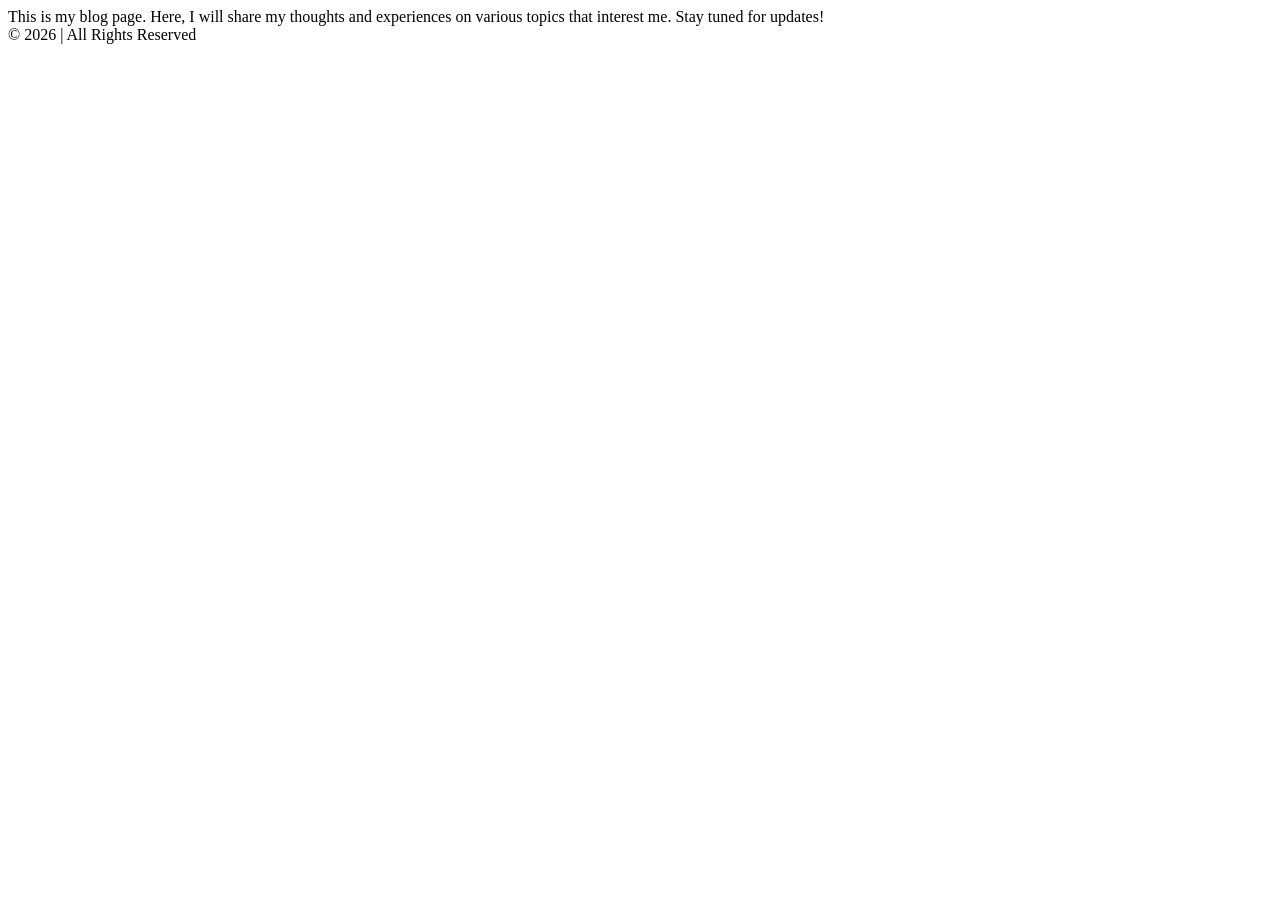
==== blog.html @ 44328c48 "feat: add more information and tags to each html" ====
<!DOCTYPE html>
<html>
    <head>
        <title>Personal Website</title>
    </head>
    <body>
        <nav></nav>
        <main>
            This is my blog page. Here, I will share my thoughts and experiences on various topics that interest me. Stay tuned for updates!
        </main>
        <footer>
            © 2026 <Jordan's Personal Website> | All Rights Reserved
        </footer>
    </body>
</html>
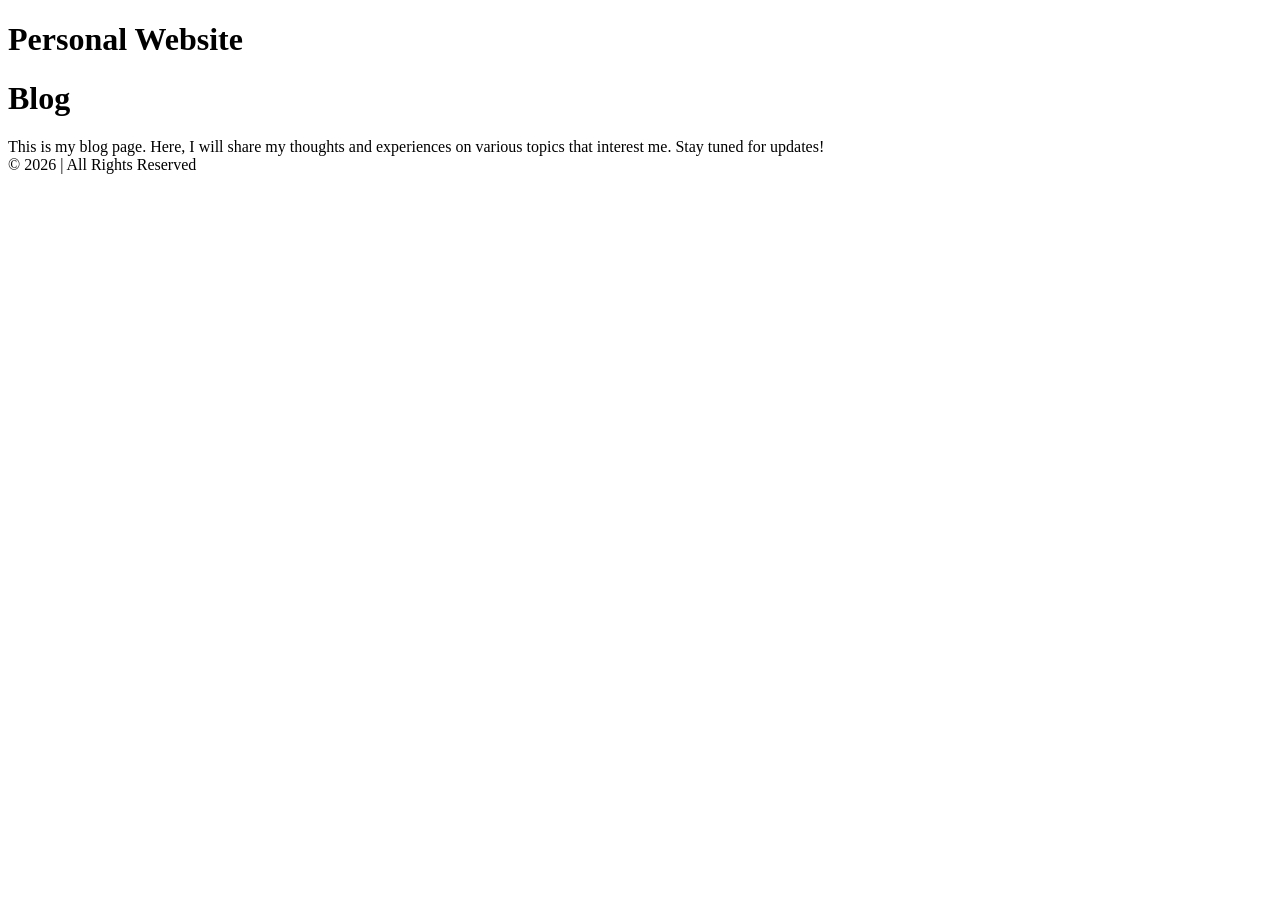
==== commit 902b1fb8: "feat: add classes and div to each page" ====
--- a/blog.html
+++ b/blog.html
@@ -4,11 +4,13 @@
         <title>Personal Website</title>
     </head>
     <body>
-        <nav></nav>
+        <nav class = "navbar"></nav>
+        <h1 class = "logo"> Personal Website</h1>
         <main>
+            <h1 class = "page-title"> Blog</h1>
             This is my blog page. Here, I will share my thoughts and experiences on various topics that interest me. Stay tuned for updates!
         </main>
-        <footer>
+        <footer class = "footer">
             © 2026 <Jordan's Personal Website> | All Rights Reserved
         </footer>
     </body>
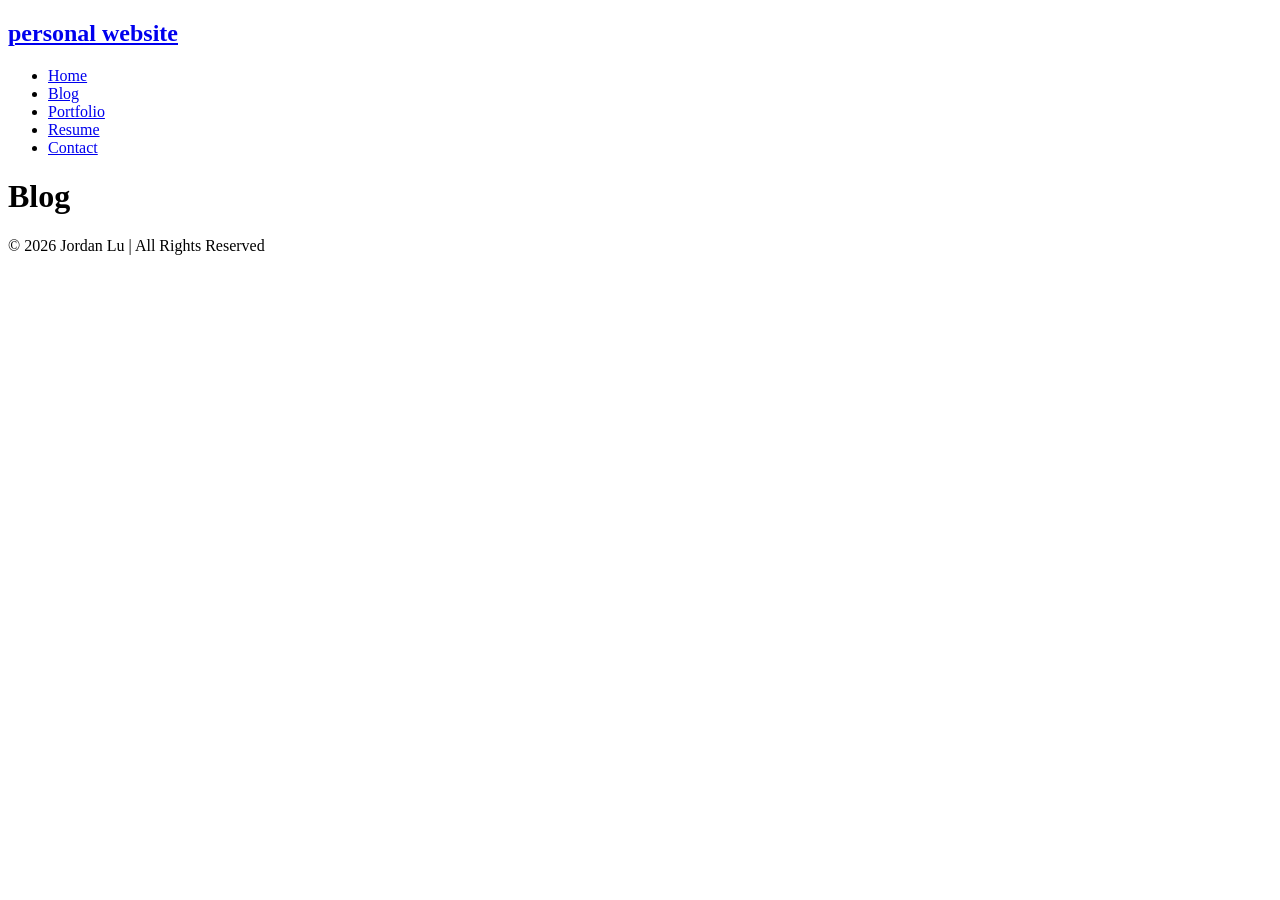
==== commit 3a759f54: "feat: add image class, update all pages to be able to nav to each one" ====
--- a/blog.html
+++ b/blog.html
@@ -1,17 +1,22 @@
 <!DOCTYPE html>
 <html>
     <head>
-        <title>Personal Website</title>
+        <title>Personal website</title>
     </head>
     <body>
-        <nav class = "navbar"></nav>
-        <h1 class = "logo"> Personal Website</h1>
+            <nav class="navbar">
+      <h1 class="logo"><a href="index.html">personal website</a></h1>
+      <ul class="nav-list">
+        <li><a href="index.html">Home</a></li>
+        <li><a href="blog.html">Blog</a></li>
+        <li><a href="portfolio.html">Portfolio</a></li>
+        <li><a href="resume.html">Resume</a></li>
+        <li><a href="contact.html">Contact</a></li>
+      </ul>
+    </nav>
         <main>
-            <h1 class = "page-title"> Blog</h1>
-            This is my blog page. Here, I will share my thoughts and experiences on various topics that interest me. Stay tuned for updates!
+            <h1 class="page-title">Blog</h1>
         </main>
-        <footer class = "footer">
-            © 2026 <Jordan's Personal Website> | All Rights Reserved
-        </footer>
+        <footer class="footer">© 2026 Jordan Lu | All Rights Reserved</footer>
     </body>
 </html>
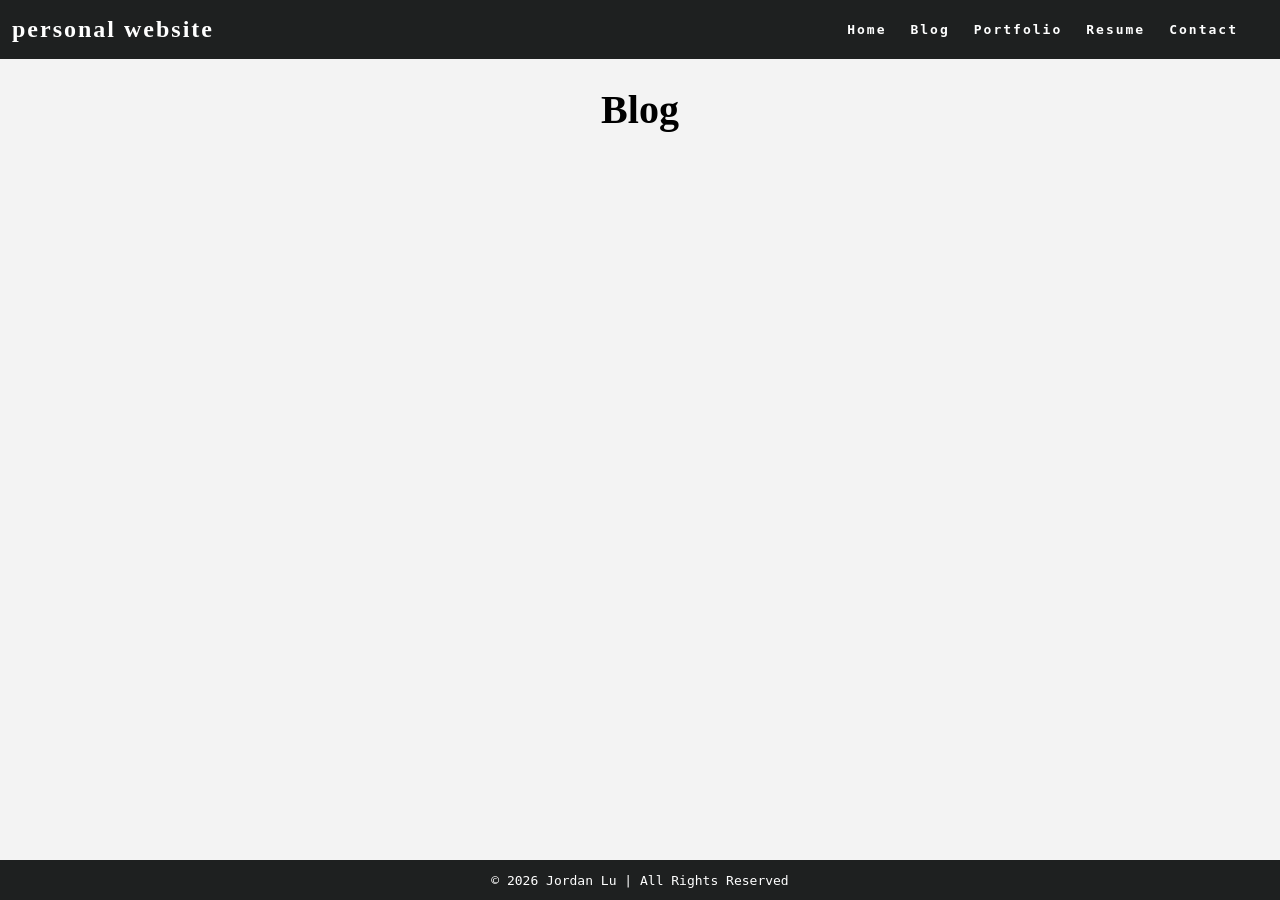
==== commit f6efced7: "feat: add CSS" ====
--- a/blog.html
+++ b/blog.html
@@ -2,6 +2,7 @@
 <html>
     <head>
         <title>Personal website</title>
+        <link rel="stylesheet" href="styles.css" />
     </head>
     <body>
             <nav class="navbar">
--- a/styles.css
+++ b/styles.css
@@ -0,0 +1,264 @@
+:root {
+  /* variables */
+  --cg-black: rgb(30, 32, 32);
+  --cg-blue: rgb(36, 94, 255);
+  --cg-grey: rgb(243, 243, 243);
+  --cg-white: rgb(255, 255, 255);
+}
+
+html {
+  height: 100%;
+}
+
+body {
+  background: var(--cg-grey);
+  position: relative;
+  min-height: 100vh;
+  padding: 0;
+  margin: 0;
+  font-family: monospace;
+}
+
+/* CSS for navigation */
+
+.navbar {
+  position: -webkit-sticky;
+  position: sticky;
+  top: 0;
+  width: 100%;
+  height: 7%;
+  z-index: 10;
+
+  display: flex;
+  justify-content: space-between;
+  align-items: center;
+  text-align: center;
+
+  background-color: var(--cg-black);
+  color: var(--cg-white);
+  padding: 0px 0px;
+
+  /* Debug border */
+  /* border: solid red; */
+}
+
+.nav-list {
+  display: flex;
+  flex-direction: row;
+  position: relative;
+  right: 30px;
+  list-style: none;
+
+  /* Debug border */
+  /* border: solid blue; */
+}
+
+.navbar a {
+  color: var(--cg-white);
+  font-weight: bold;
+  margin: 0 12px;
+  text-decoration: none;
+  letter-spacing: 2px;
+
+  font-family: monospace;
+}
+
+.navbar a:hover {
+  color: var(--cg-blue);
+  text-decoration: underline;
+}
+
+.navbar a:active {
+  color: var(--cg-blue);
+}
+
+.logo a {
+  font-family: Georgia;
+}
+
+.logo a:hover {
+  text-decoration: None;
+}
+
+main {
+  padding: 0 20px 40px 20px;
+  display: flex;
+  flex-direction: column;
+  justify-content: center;
+  align-items: center;
+}
+
+.page-title {
+  display: flex;
+  justify-content: center;
+  font-size: 40px;
+  font-family: Georgia;
+}
+
+/* CSS for portfolio grid */
+
+.project {
+  display: flex;
+  flex-direction: row;
+  max-width: 100%;
+  margin: 1em 0 2em 0;
+
+  /* Debug border */
+  /* border: 2px solid blue; */
+}
+
+.item-link {
+  width: 70%;
+
+  /* Debug border */
+  /* border: 2px solid red; */
+}
+
+.project-image {
+  object-fit: cover;
+  width: 100%;
+  height: 500px;
+  flex-basis: 50px;
+  flex-grow: 2;
+
+  /* Debug border */
+  /* border: 2px solid black; */
+}
+
+.project-details {
+  display: flex;
+  background-color: var(--cg-white);
+  width: 30%;
+  height: 500px;
+  flex-shrink: 1;
+  padding: 0 20px;
+  margin: 0px;
+  line-height: 1.5;
+  overflow: scroll;
+
+  flex-direction: column;
+  text-align: center;
+  justify-content: center;
+
+  /* Debug border */
+  /* border: 2px solid green; */
+}
+
+.project-details a {
+  color: var(--cg-black);
+  text-decoration: none;
+  font-weight: bold;
+  letter-spacing: 1px;
+}
+
+.project-details a:hover {
+  color: var(--cg-blue);
+  text-decoration: underline;
+}
+
+.project-details {
+  font-weight: lighter;
+}
+
+.project-name {
+  font-weight: bold;
+  font-size: 20px;
+}
+
+/* CSS for home page */
+
+.about {
+  display: flex;
+  align-items: center;
+  justify-content: space-between;
+  padding: 20px;
+  background-color: #f8f8f8;
+  border: 1px solid #ccc;
+  border-radius: 5px;
+  /* box-shadow: 0 0 10px rgba(0, 0, 0, 0.1); */
+}
+
+.about-image img {
+  max-width: 300px;
+  border-radius: 3px;
+  /* box-shadow: 0 0 10px rgba(0, 0, 0, 0.2); */
+}
+
+.about-text {
+  flex: 1;
+  margin-left: 20px;
+}
+
+.about-text h2 {
+  font-size: 24px;
+  margin-bottom: 10px;
+}
+
+.about-text p {
+  font-size: 16px;
+  line-height: 1.5;
+}
+
+/* CSS for resume page */
+
+.button {
+  background-color: var(--cg-black);
+  border: none;
+  color: var(--cg-white);
+
+  font-family: monospace;
+
+  padding: 5px 7px;
+  text-align: center;
+
+  border-radius: 2px;
+}
+
+.button:hover {
+  background-color: var(--cg-blue);
+}
+
+.resume h2 {
+  font-family: Georgia;
+}
+
+/* CSS for contact form */
+
+label {
+  display: block;
+  margin-bottom: 8px;
+  font-family: Georgia;
+  font-weight: bold;
+}
+
+input[type="text"],
+input[type="email"],
+textarea {
+  width: 100%;
+  padding: 10px;
+  margin-bottom: 15px;
+  border: 1px solid #ccc;
+  border-radius: 4px;
+  font-size: 16px;
+  resize: none;
+}
+
+/* Add some spacing to the form */
+form {
+  width: 500px;
+  margin: 0 auto;
+}
+
+/* CSS for footer */
+
+.footer {
+  display: flex;
+  justify-content: center;
+  align-items: center;
+  background-color: var(--cg-black);
+  color: var(--cg-white);
+  position: absolute;
+  bottom: 0;
+  width: 100%;
+  height: 2.5rem;
+}
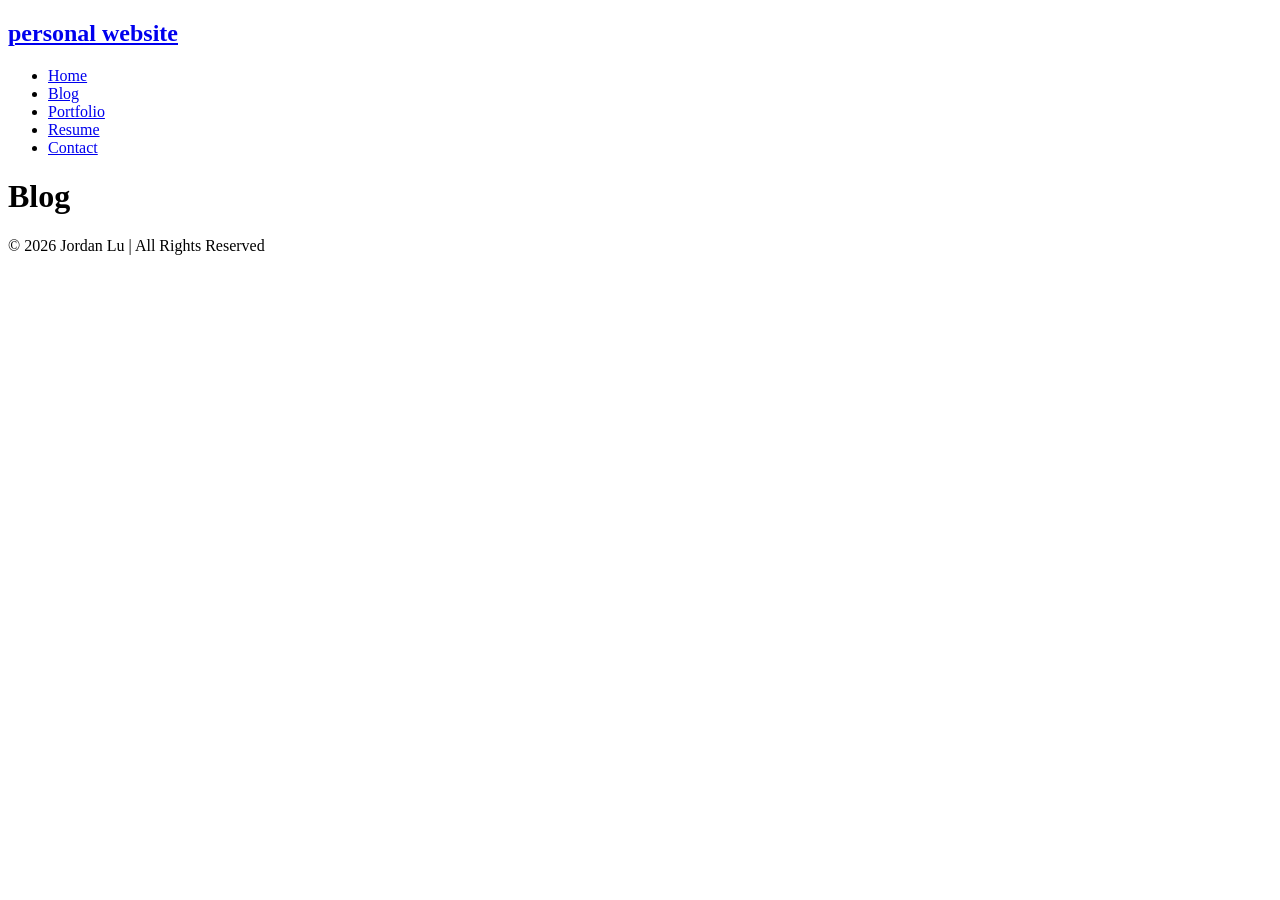
==== commit bc967fae: "feat: min style" ====
--- a/blog.html
+++ b/blog.html
@@ -2,7 +2,7 @@
 <html>
     <head>
         <title>Personal website</title>
-        <link rel="stylesheet" href="styles.css" />
+        <link rel="stylesheet" href="styles.min.css" />
     </head>
     <body>
             <nav class="navbar">
--- a/styles.min.css
+++ b/styles.min.css
@@ -0,0 +1,72 @@
+html {
+  height: 100%;
+}
+
+body {
+  background-color: white;
+  position: relative;
+  min-height: 100vh;
+  padding: 0;
+  margin: 0;
+}
+
+main {
+  padding: 0 20px 40px 20px;
+  display: flex;
+  flex-direction: column;
+  justify-content: center;
+  align-items: center;
+}
+
+/* CSS for navigation bar */
+
+.navbar {
+  position: -webkit-sticky;
+  position: sticky;
+  top: 0;
+  width: 100%;
+  height: 7%;
+  z-index: 10;
+
+  display: flex;
+  justify-content: space-between;
+  align-items: center;
+  text-align: center;
+
+  background-color: black;
+  color: white;
+  padding: 0px 0px;
+
+  /* Debug border */
+  /* border: solid red; */
+}
+
+.nav-list {
+  display: flex;
+  flex-direction: row;
+  position: relative;
+  right: 30px;
+  list-style: none;
+}
+
+.navbar a {
+  color: white;
+  font-weight: bold;
+  margin: 0 12px;
+  text-decoration: none;
+  letter-spacing: 2px;
+}
+
+/* CSS for page footer */
+
+.footer {
+  display: flex;
+  justify-content: center;
+  align-items: center;
+  background-color: black;
+  color: white;
+  position: absolute;
+  bottom: 0;
+  width: 100%;
+  height: 2.5rem;
+}
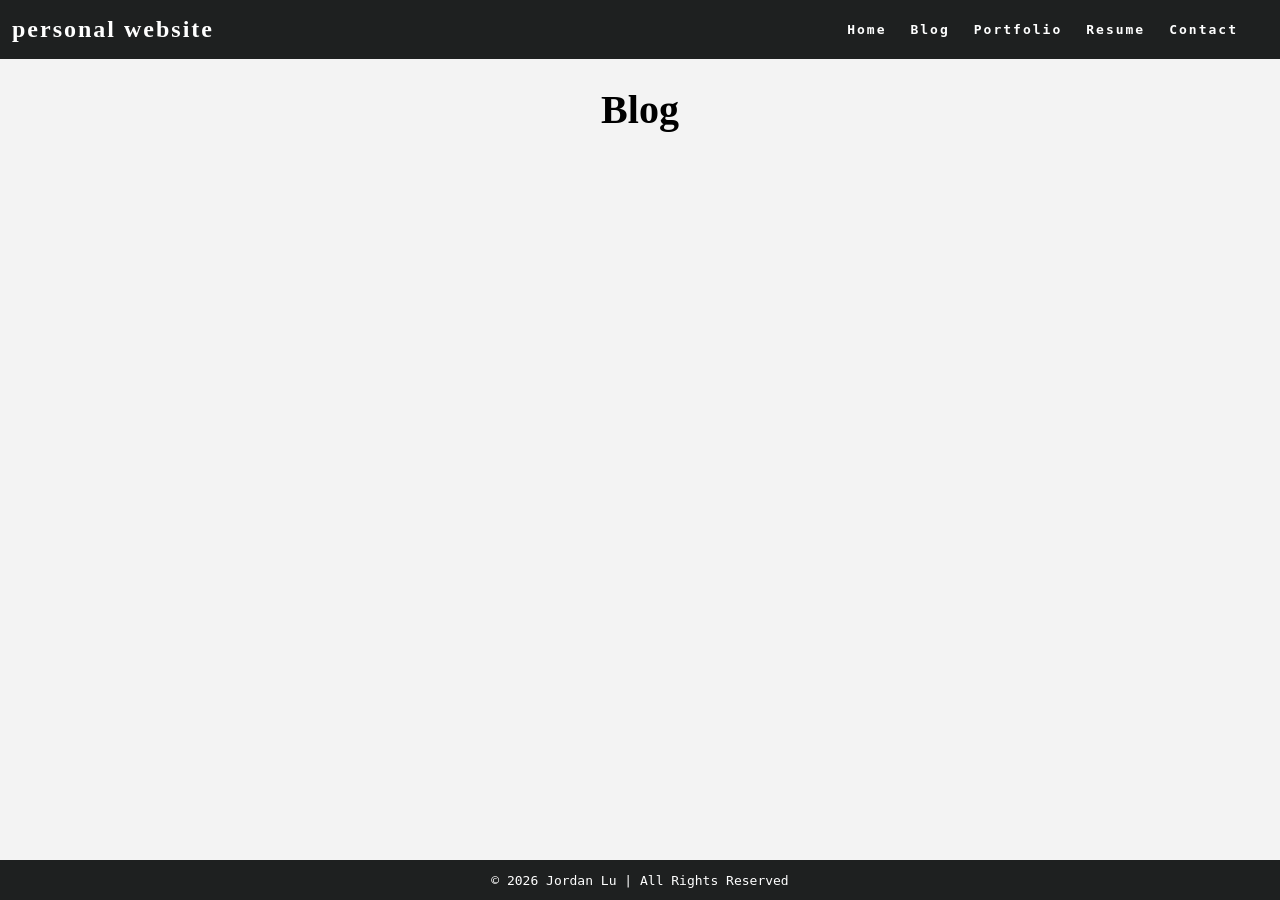
==== commit b9aee4d7: "feat: push" ====
--- a/blog.html
+++ b/blog.html
@@ -2,7 +2,7 @@
 <html>
     <head>
         <title>Personal website</title>
-        <link rel="stylesheet" href="styles.min.css" />
+        <link rel="stylesheet" href="styles.css" />
     </head>
     <body>
             <nav class="navbar">
--- a/styles.css
+++ b/styles.css
@@ -0,0 +1,257 @@
+:root {
+  /* variables */
+  --cg-black: rgb(30, 32, 32);
+  --cg-blue: rgb(36, 94, 255);
+  --cg-grey: rgb(243, 243, 243);
+  --cg-white: rgb(255, 255, 255);
+}
+
+html {
+  height: 100%;
+}
+
+body {
+  background: var(--cg-grey);
+  position: relative;
+  min-height: 100vh;
+  padding: 0;
+  margin: 0;
+  font-family: monospace;
+}
+
+/* CSS for navigation */
+
+.navbar {
+  position: -webkit-sticky;
+  position: sticky;
+  top: 0;
+  width: 100%;
+  height: 7%;
+  z-index: 10;
+
+  display: flex;
+  justify-content: space-between;
+  align-items: center;
+  text-align: center;
+
+  background-color: var(--cg-black);
+  color: var(--cg-white);
+  padding: 0px 0px;
+
+  /* border: solid red; */
+}
+
+.nav-list {
+  /* border: solid blue; */
+  display: flex;
+  flex-direction: row;
+  position: relative;
+  right: 30px;
+  list-style: none;
+}
+
+.navbar a {
+  color: var(--cg-white);
+  font-weight: bold;
+  margin: 0 12px;
+  text-decoration: none;
+  letter-spacing: 2px;
+
+  font-family: monospace;
+}
+
+.navbar a:hover {
+  color: var(--cg-blue);
+  text-decoration: underline;
+}
+
+.navbar a:active {
+  color: var(--cg-blue);
+}
+
+.logo a {
+  font-family: Georgia;
+}
+
+.logo a:hover {
+  text-decoration: None;
+}
+
+main {
+  padding: 0 20px 40px 20px;
+  display: flex;
+  flex-direction: column;
+  justify-content: center;
+  align-items: center;
+}
+
+.page-title {
+  display: flex;
+  justify-content: center;
+  font-size: 40px;
+  font-family: Georgia;
+}
+
+/* CSS for portfolio grid */
+
+.project {
+  display: flex;
+  flex-direction: row;
+  max-width: 100%;
+  margin: 1em 0 2em 0;
+
+  /* border: 2px solid blue; */
+}
+
+.item-link {
+  width: 70%;
+
+  /* border: 2px solid red; */
+}
+
+.project-image {
+  object-fit: cover;
+  width: 100%;
+  height: 500px;
+  flex-basis: 50px;
+  flex-grow: 2;
+
+  /* border: 2px solid black; */
+}
+
+.project-details {
+  display: flex;
+  background-color: var(--cg-white);
+  width: 30%;
+  height: 500px;
+  flex-shrink: 1;
+  padding: 0 20px;
+  margin: 0px;
+  line-height: 1.5;
+  overflow: scroll;
+
+  flex-direction: column;
+  text-align: center;
+  justify-content: center;
+
+  /* border: 2px solid green; */
+}
+
+.project-details a {
+  color: var(--cg-black);
+  text-decoration: none;
+  font-weight: bold;
+  letter-spacing: 1px;
+}
+
+.project-details a:hover {
+  color: var(--cg-blue);
+  text-decoration: underline;
+}
+
+.project-details {
+  font-weight: lighter;
+}
+
+.project-name {
+  font-weight: bold;
+  font-size: 20px;
+}
+
+/* CSS for home page */
+
+.about {
+  display: flex;
+  align-items: center;
+  justify-content: space-between;
+  padding: 20px;
+  background-color: #f8f8f8;
+  border: 1px solid #ccc;
+  border-radius: 5px;
+  /* box-shadow: 0 0 10px rgba(0, 0, 0, 0.1); */
+}
+
+.about-image img {
+  max-width: 300px;
+  border-radius: 3px;
+  /* box-shadow: 0 0 10px rgba(0, 0, 0, 0.2); */
+}
+
+.about-text {
+  flex: 1;
+  margin-left: 20px;
+}
+
+.about-text h2 {
+  font-size: 24px;
+  margin-bottom: 10px;
+}
+
+.about-text p {
+  font-size: 16px;
+  line-height: 1.5;
+}
+
+/* CSS for resume page */
+
+.button {
+  background-color: var(--cg-black);
+  border: none;
+  color: var(--cg-white);
+
+  font-family: monospace;
+
+  padding: 5px 7px;
+  text-align: center;
+
+  border-radius: 2px;
+}
+
+.button:hover {
+  background-color: var(--cg-blue);
+}
+
+.resume h2 {
+  font-family: Georgia;
+}
+
+/* CSS for contact form */
+
+label {
+  display: block;
+  margin-bottom: 8px;
+  font-family: Georgia;
+  font-weight: bold;
+}
+
+input[type="text"],
+input[type="email"],
+textarea {
+  width: 100%;
+  padding: 10px;
+  margin-bottom: 15px;
+  border: 1px solid #ccc;
+  border-radius: 4px;
+  font-size: 16px;
+  resize: none;
+}
+
+/* Add some spacing to the form */
+form {
+  width: 500px;
+  margin: 0 auto;
+}
+
+/* CSS for footer */
+
+.footer {
+  display: flex;
+  justify-content: center;
+  align-items: center;
+  background-color: var(--cg-black);
+  color: var(--cg-white);
+  position: absolute;
+  bottom: 0;
+  width: 100%;
+  height: 2.5rem;
+}
